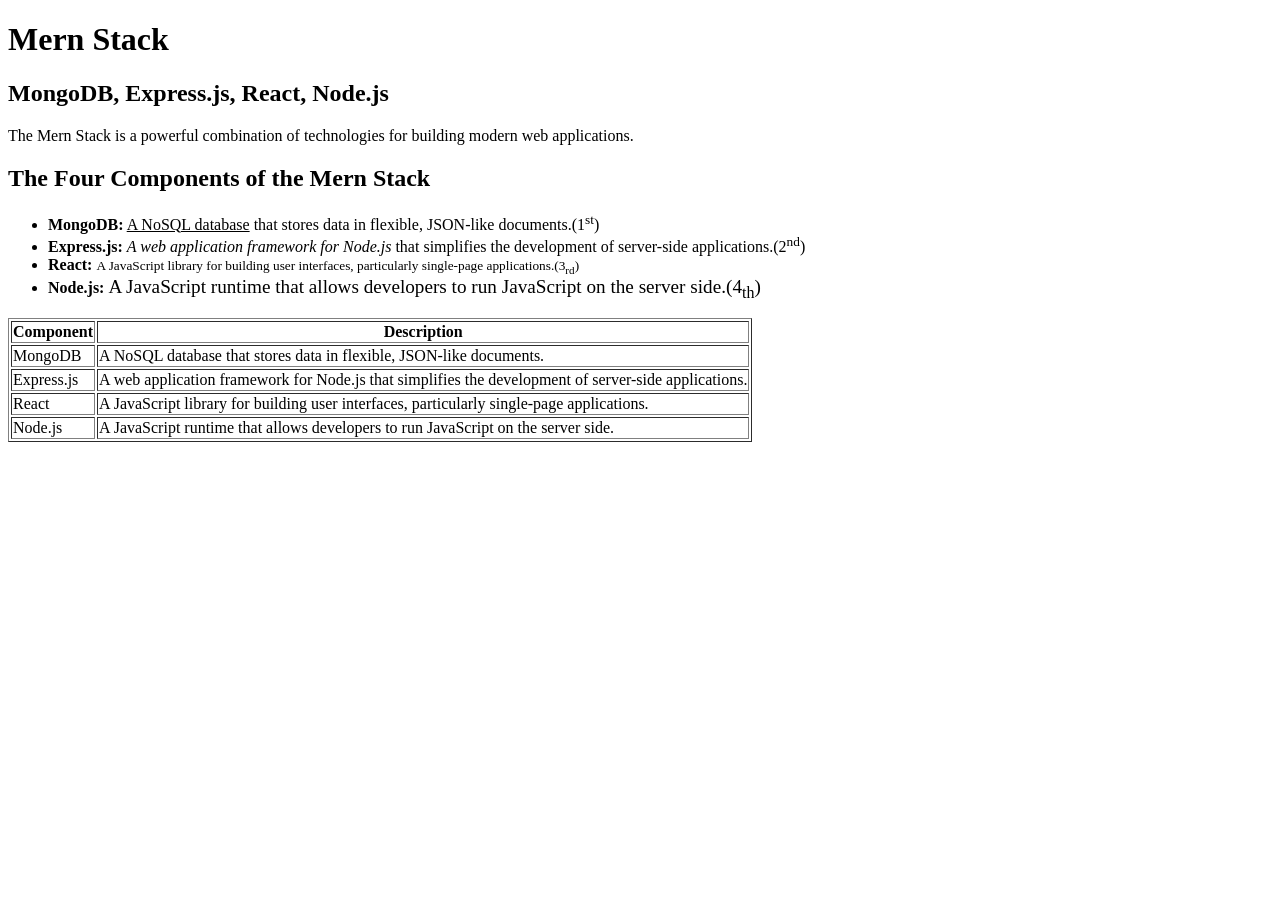
==== HTML/index.html @ 5ae216c0 "HTML" ====
<!DOCTYPE html>
<html lang="en">
<head>
    <meta charset="UTF-8">
    <meta name="viewport" content="width=device-width, initial-scale=1.0">
    <title>HomePage</title>
</head>
<body>
    <h1>Mern Stack</h1>
    <h2>MongoDB, Express.js, React, Node.js</h2>
    <p>The Mern Stack is a powerful combination of technologies for building modern web applications.</p>
    <h2>The Four Components of the Mern Stack</h2>
    <ul>
        <li><b>MongoDB:</b> <u>A NoSQL database</u> that stores data in flexible, JSON-like documents.(1<sup>st</sup>)</li>
        <li><b>Express.js:</b> <i>A web application framework for Node.js</i> that simplifies the development of server-side applications.(2<sup>nd</sup>)</li>
        <li><b>React:</b> <small>A JavaScript library for building user interfaces, particularly single-page applications.(3<sub>rd</sub>)</small></li>
        <li><b>Node.js:</b> <big>A JavaScript runtime that allows developers to run JavaScript on the server side.(4<sub>th</sub>)</big></li>
    </ul>
    <table border="1">
        <tr>
            <th>Component</th>
            <th>Description</th>
        </tr>
        <tr>
            <td>MongoDB</td>
            <td>A NoSQL database that stores data in flexible, JSON-like documents.</td>
        </tr>
        <tr>
            <td>Express.js</td>
            <td>A web application framework for Node.js that simplifies the development of server-side applications.</td>
        </tr>
        <tr>
            <td>React</td>
            <td>A JavaScript library for building user interfaces, particularly single-page applications.</td>
        </tr>
        <tr>
            <td>Node.js</td>
            <td>A JavaScript runtime that allows developers to run JavaScript on the server side.</td>
        </tr>
    </table>
</body>
</html>
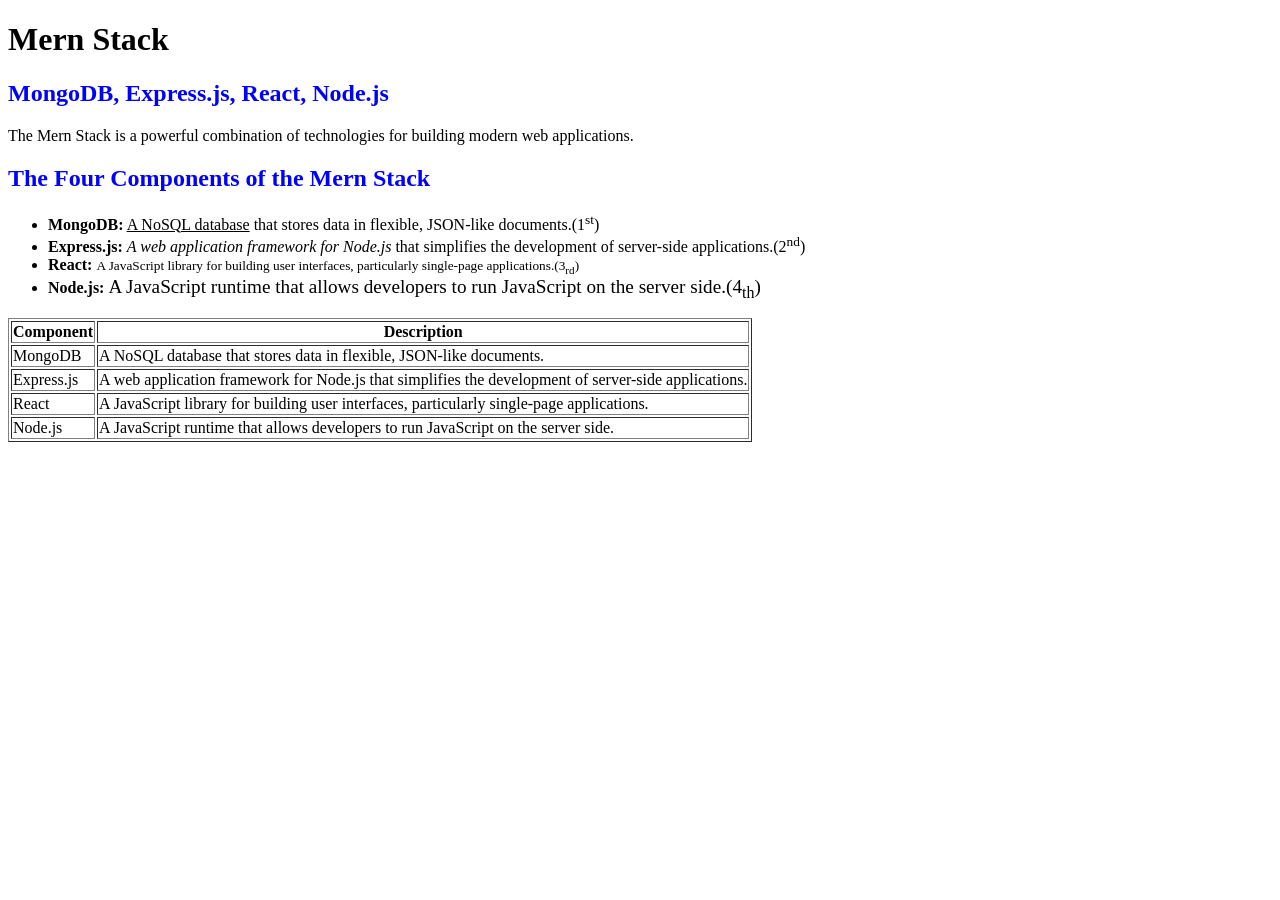
==== commit 61b64f7b: "files" ====
--- a/HTML/index.html
+++ b/HTML/index.html
@@ -4,6 +4,12 @@
     <meta charset="UTF-8">
     <meta name="viewport" content="width=device-width, initial-scale=1.0">
     <title>HomePage</title>
+    <link rel="stylesheet" href="../css/styles.css">
+    <style>
+        h2 {
+            color: blue;
+        }
+    </style>
 </head>
 <body>
     <h1>Mern Stack</h1>
